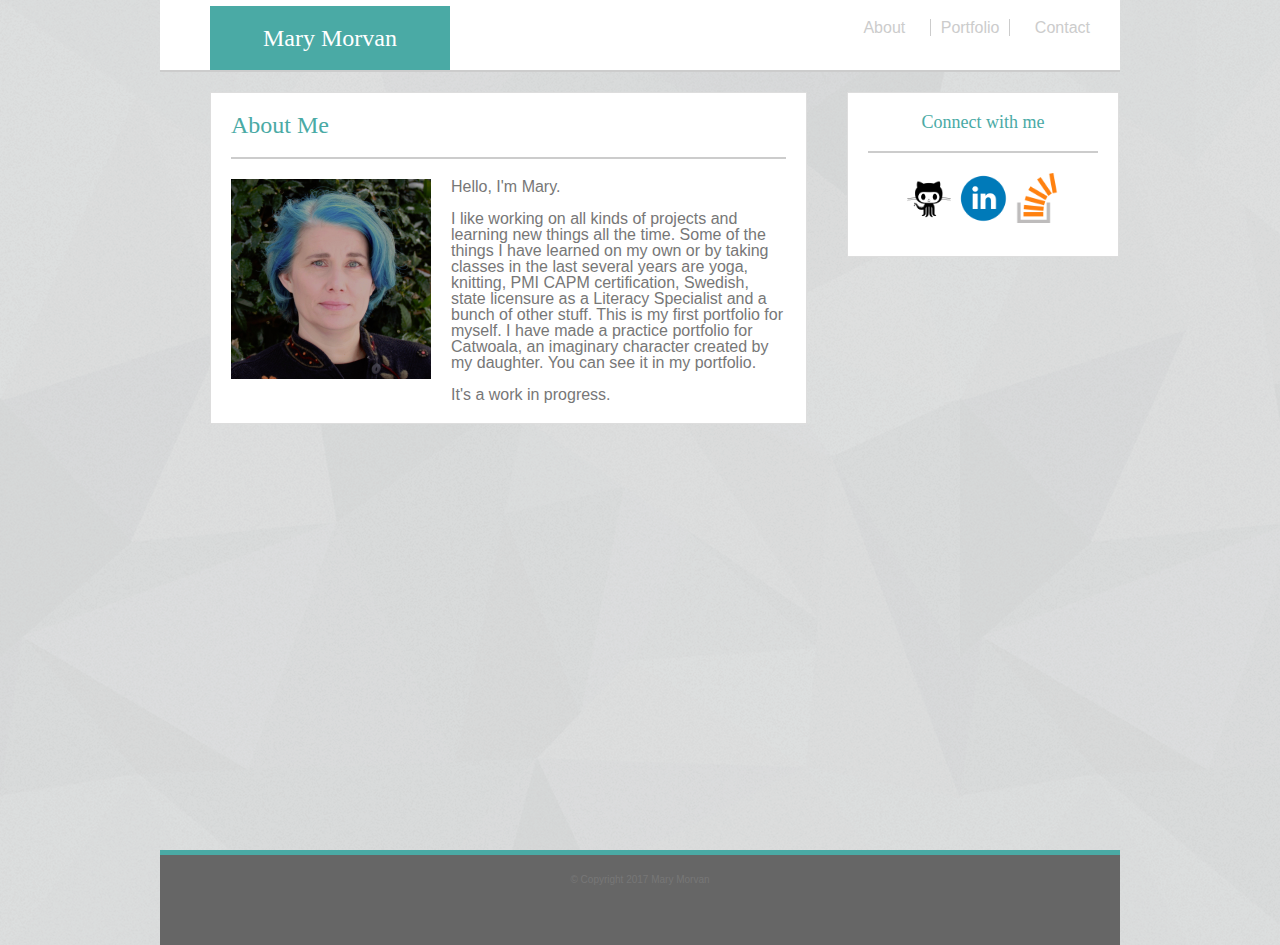
==== index.html @ e22daac0 "start with updated basic portfolio" ====
<!DOCTYPE html>
<html>

	<head>

		<title>Basic Portfolio</title>
		<link rel="stylesheet" href="assets/css/reset.css" type="text/css">
		<link rel="stylesheet" href="assets/css/style.css" type="text/css">

	</head>

	<body>
		<div class="wrapper">
			<nav>
				<div id="logo">
					<h1>Mary Morvan</h1>
				</div>
				<ul>
					<li><a href="index.html">About</a></li>
					<li id="portfoliolink"><a href="portfolio.html">Portfolio</a></li>
					<li><a href="contact.html">Contact</a></li>
				</ul>
			</nav>

			<section class="main" id="about">
				<h1>About Me</h1>
				<img id="profilepic" src="assets/images/Profilepic.jpg" alt="profile pic" width="200">
				<p>Hello, I'm Mary.<br><br>I like working on all kinds of projects and learning new things all the time. Some of the things I have learned on my own or by taking classes in the last several years are yoga, knitting, PMI CAPM certification, Swedish, state licensure as a Literacy Specialist and a bunch of other stuff. This is my first portfolio for myself. I have made a practice portfolio for Catwoala, an imaginary character created by my daughter. You can see it in my portfolio.<br><br>It's a work in progress.</p>
			</section>
	 
			<aside class="connect">
				<h3>Connect with me</h3>
				<div id="icons">
					<a href="https://github.com/mamorvan"><img src="assets/images/github.png" alt="GitHub" width="50"></a>
					<a href="https://www.linkedin.com/in/mary-morvan"><img src="assets/images/linkedin.png" alt="LinkedIn" width="50"></a>
					<a href="http://stackoverflow.com/users/7221910/m-morvan"><img src="assets/images/Stack Overflow.png" alt="Stack Overflow" width="50"></a>
				</div>
			</aside>
		</div>

		<!--to add sticky footer- look at other ways- flexbox? -->

		<div class="push"></div>
		<footer class="footer">
			<p>&copy; Copyright 2017 Mary Morvan</p>
		</footer>

	</body>

</html>
---- assets/css/style.css ----
html, body {
	height: 100%;
	margin: auto;
}

body {
	font-family: 'Arial', 'Helvetica Neue', Helvetica, sans-serif;
	width: 960px;
	background-image: url(../images/shattered.png);
	color: #777777;
}

.wrapper {
	min-height: 100%;
	margin-bottom: -50px;
}

.content {
	min-height: 100%;
}

.content-inside {
	padding: 20px;
	padding-bottom: 50px;
}

h1, h2, h3, h4 {
	font-family: 'Georgia', Times, Times New Roman, serif;
}

h1 {
	font-size: 24px;
}

h3 {
	font-size: 18px;
}

/*nav bar*/

nav {
	background-color: #ffffff;
	height: 70px;
	border-bottom: 2px solid #cccccc;
}

#logo {
	background-color: #4aaaa5;
	width: 200px;
	padding: 20px;
	float: left;
	margin: 6px 0 0 50px;
	text-align: center;
	color: #ffffff;
	}

ul {
	float: right;
	padding: 20px;
}

nav a {
	text-decoration: none;
	color: #cccccc;
}

nav a:hover {
	color: #4aaaa5;
	cursor: pointer;
}

li {
	display: inline;
	margin: 10px;
}

#portfoliolink {
	border-left: 1px solid #cccccc;
	border-right: 1px solid #cccccc;
	padding: 0 10px 0 10px;
}

/*main container*/

.main {
	width: 595px;
	margin: 20px 20px 20px 50px;
	float: left;
	background-color: #ffffff;
	border: 1px solid #dddddd;
}

.main h1 {
	padding: 20px 0 20px 0;
	margin: 0 20px 0 20px;
	border-bottom: 2px solid #cccccc;
	color: #4aaaa5;
}

.main p {
	margin: 20px;
}

/*connect with me aside*/

aside {
	background-color: #ffffff;
	width: 270px;
	float: left;
	text-align: center;
	margin: 20px 0 20px 20px;
	border: 1px solid #dddddd;
}

aside h3 {
	color: #4aaaa5;
	padding: 20px 0 20px 0;
	border-bottom: 2px solid #cccccc;
	margin: 0 20px 0 20px;
}

#icons {
	margin: 20px;
	padding-bottom: 10px;
}

/*footer*/

footer {
	clear: both;
	background-color: #666666;
	font-size: 10px;
	padding: 20px;
	text-align: center;
	border-top: 5px solid #4aaaa5;
	/*to make sticky footer*/
	margin-top: -50px;
	height: 50px;
}

.footer, .push {
	height: 50px;
}

/*index page*/

#profilepic {
	float: left;
	margin: 20px;
}

/*contact page*/

form {
	margin: 20px;
}

input {
	width: 100%;
	height: 18px;
	margin-bottom: 50px;
	margin-top: 10px;
}

#message {
	margin: 10px 0 30px 0;
	width: 100%;
	height: 100px;
	resize: none;
	border-color: #cccccc;

}


#submitbutton {
	width: 80px;
	height: 30px;
	background-color: #4aaaa5;
	border: none;
	color: #ffffff;
	padding: 10px;
}

/*portfolio page*/

#portfoliocontainer {
	margin: 20px;
}

#portfolio .image {
	float: left;
	margin: 10px;
	width: 250px;
	height: 200px;
	position: relative;
	padding: 0;
}

#portfolio .image:hover {
	opacity: 0.5;
}


.image h3 {
	background-color: #4aaaa5;
	position: absolute;
	top: 160px;
	color: white;
	text-align: center;
	width: 230px;
	font-size: 16px;
	font-weight: normal;
	padding: 10px;
}
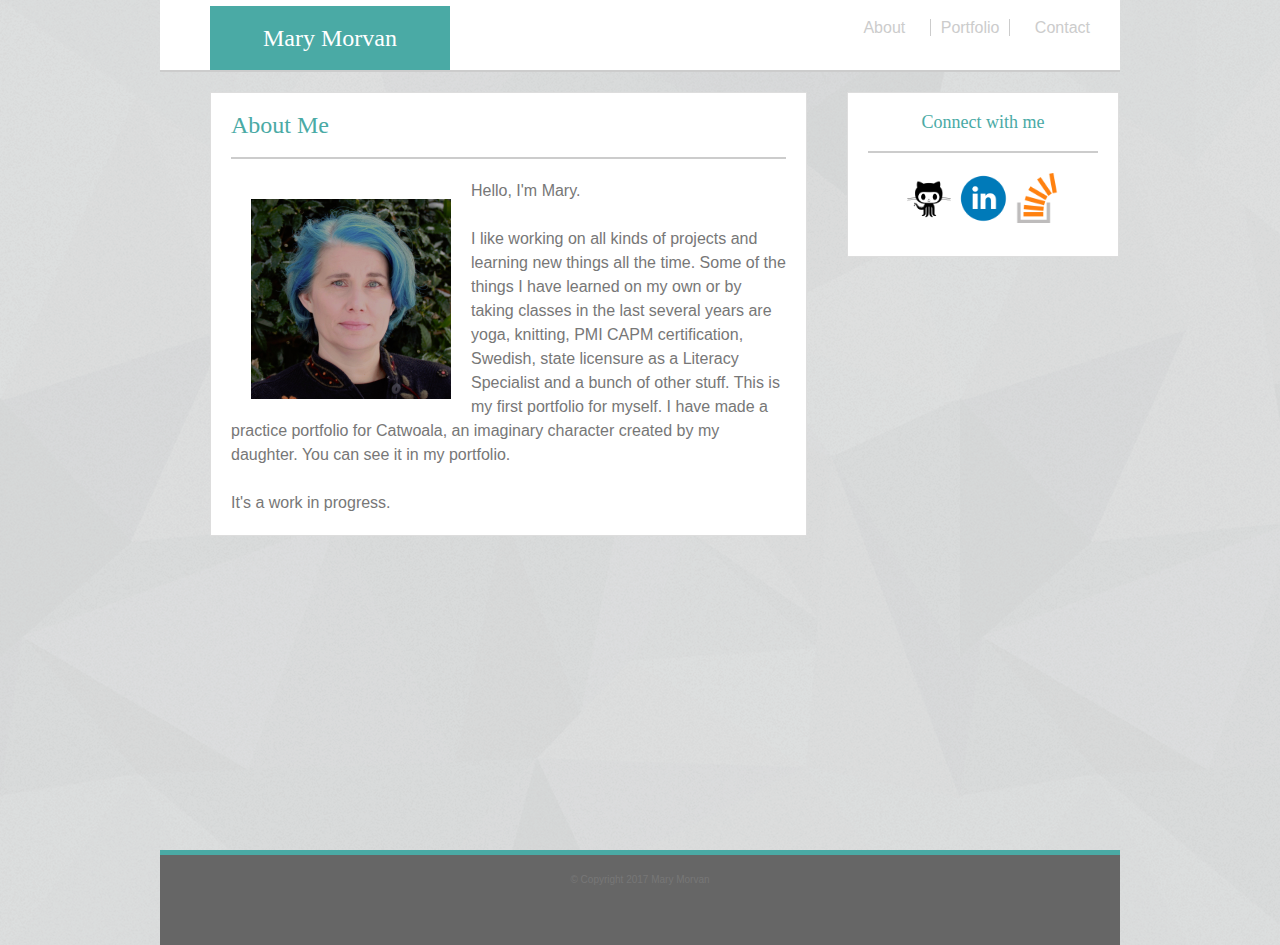
==== commit 23d3a722: "980 and 768 widths done, footer figured out :tea:" ====
--- a/index.html
+++ b/index.html
@@ -3,7 +3,7 @@
 
 	<head>
 
-		<title>Basic Portfolio</title>
+		<title>Responsive Portfolio Using Media Queries</title>
 		<link rel="stylesheet" href="assets/css/reset.css" type="text/css">
 		<link rel="stylesheet" href="assets/css/style.css" type="text/css">
 
@@ -24,8 +24,8 @@
 
 			<section class="main" id="about">
 				<h1>About Me</h1>
-				<img id="profilepic" src="assets/images/Profilepic.jpg" alt="profile pic" width="200">
-				<p>Hello, I'm Mary.<br><br>I like working on all kinds of projects and learning new things all the time. Some of the things I have learned on my own or by taking classes in the last several years are yoga, knitting, PMI CAPM certification, Swedish, state licensure as a Literacy Specialist and a bunch of other stuff. This is my first portfolio for myself. I have made a practice portfolio for Catwoala, an imaginary character created by my daughter. You can see it in my portfolio.<br><br>It's a work in progress.</p>
+				
+				<p><img id="profilepic" src="assets/images/Profilepic.jpg" alt="profile pic" width="200">Hello, I'm Mary.<br><br>I like working on all kinds of projects and learning new things all the time. Some of the things I have learned on my own or by taking classes in the last several years are yoga, knitting, PMI CAPM certification, Swedish, state licensure as a Literacy Specialist and a bunch of other stuff. This is my first portfolio for myself. I have made a practice portfolio for Catwoala, an imaginary character created by my daughter. You can see it in my portfolio.<br><br>It's a work in progress.</p>
 			</section>
 	 
 			<aside class="connect">
--- a/assets/css/style.css
+++ b/assets/css/style.css
@@ -42,6 +42,7 @@
 	background-color: #ffffff;
 	height: 70px;
 	border-bottom: 2px solid #cccccc;
+	width: 100%;
 }
 
 #logo {
@@ -99,6 +100,7 @@
 
 .main p {
 	margin: 20px;
+	line-height: 1.5;
 }
 
 /*connect with me aside*/
@@ -133,6 +135,7 @@
 	padding: 20px;
 	text-align: center;
 	border-top: 5px solid #4aaaa5;
+
 	/*to make sticky footer*/
 	margin-top: -50px;
 	height: 50px;
@@ -170,7 +173,6 @@
 	border-color: #cccccc;
 
 }
-
 
 #submitbutton {
 	width: 80px;
@@ -213,17 +215,119 @@
 	padding: 10px;
 }
 
-
-
-
-
-
-
-
-
-
-
-
-
-
-
+/*media queries*/
+
+@media screen and (max-width: 980px) {
+
+
+	nav ul {
+		float: left;
+		margin-left: 180px;
+	}
+
+	.main {
+		width: 400px;
+
+	}
+
+	.connect {
+		width: 250px;
+	}
+
+	footer p {
+		margin-left: -80px;
+	}
+
+	/*index page*/
+	#profilepic {
+		margin: 20px 80px;
+	}
+
+	#about p {
+		clear: both;
+	}
+
+	/*portfolio page*/
+	#portfolio img {
+		clear: both;
+		margin: 10px 50px;
+	}
+
+	.image h3 {
+		left: 50px;
+	}
+
+} /*end 980px*/
+
+@media screen and (max-width: 768px) {
+	nav {
+		height: 50px;
+	}
+
+	#logo {
+		margin-left: 50px;
+		padding: 12px;
+		width: 150px;
+	}
+
+	#logo h1 {
+		font-size: 20px;
+	}
+
+	nav ul {
+		margin-left: 150px;
+	}
+	
+	.main {
+		width: 600px;
+	}
+
+	.connect {
+		clear: both;
+		width: 600px;
+		margin-left: 50px;
+		text-align: left;
+	}
+
+	.footer {
+		max-width: 768px;
+	}
+
+	/*index page*/
+	#profilepic {
+		margin: 20px;
+		float: left;
+	}
+
+	/*portfolio page*/
+	#portfoliocontainer img {
+		margin: 0;
+		float: left;		
+	}
+
+	.image h3 {
+		left: 0px;
+	}
+	
+} /*end of 768*/
+
+@media screen and (max-width: 640px) {
+
+	
+
+	} /*end of 640 width*/
+
+
+
+
+
+
+
+
+
+
+
+
+
+
+
